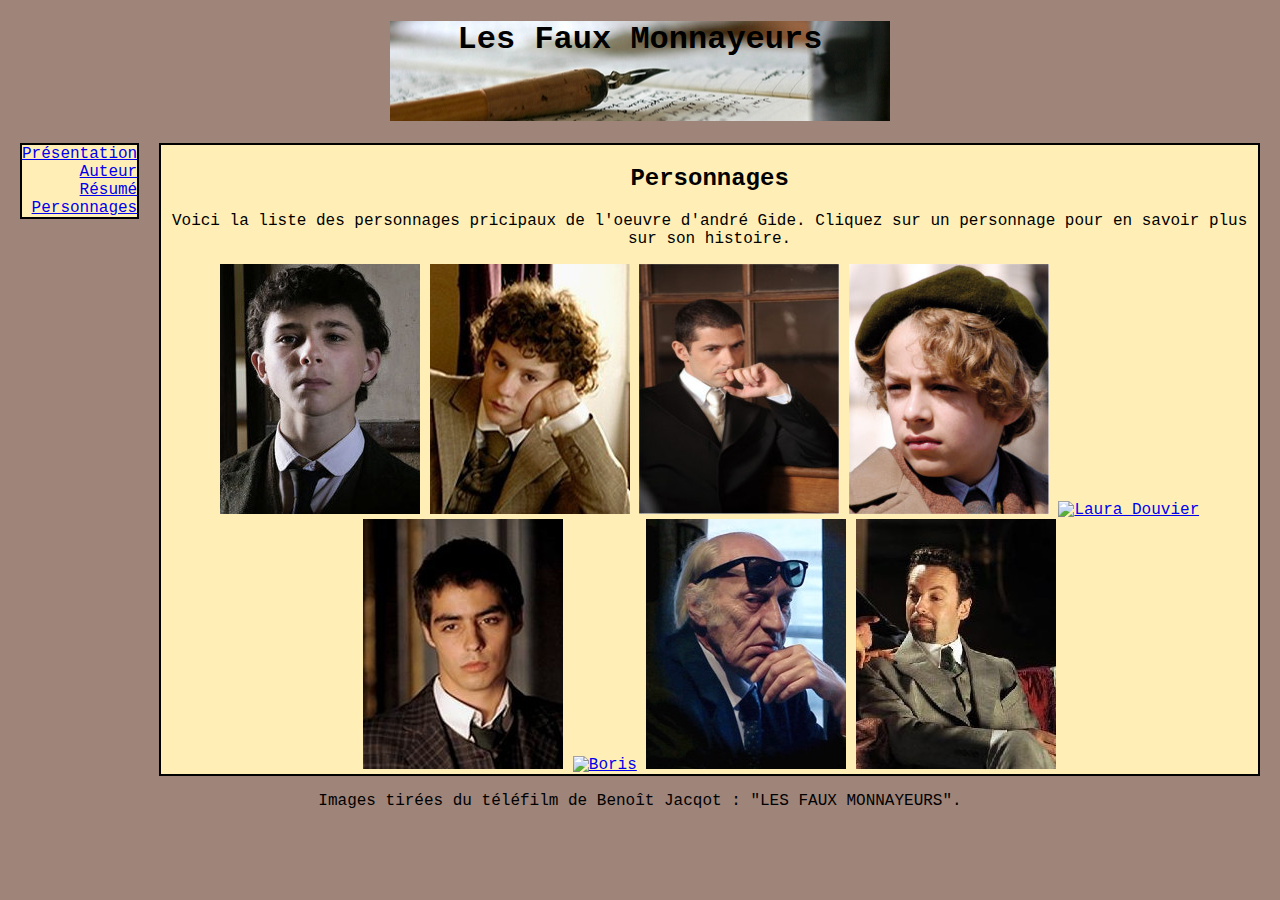
==== index.html @ de661552 "reorganisation, ajout fiches personnage, modification du style" ====
<!DOCTYPE html>
<html lang="fr">
    <head>
        <meta charset="utf-8" />
        <title>Les Faux Monnayeurs</title>
        <link rel="stylesheet" href="css/style.css">
    </head>
    <body>
        <header>
            <h1 id="header"><span>Les Faux Monnayeurs</span></a></h1>
        </header>
        <ul id="menu">
            <li><a href="#presentation">Présentation</a></li>
            <li><a href="#auteur">Auteur</a></li>
            <li><a href="#resume">Résumé</a></li>
            <li><a href="#personnages">Personnages</a></li>
        </ul>
        <div id="conteneur">
            <div id="personnages">
                <h2>Personnages</h2>
                <p>Voici la liste des personnages pricipaux de l'oeuvre d'andré Gide. Cliquez sur un personnage pour en savoir plus sur son histoire.</p>
                <div>
                    <a href="#"><img src="images/bernard.jpg" alt="Bernard Profitendieu" height="250" width="200"></a>
                    <a href="#"><img src="images/olivier.jpg" alt="Olivier Molinier" height="250" width="200"></a>
                    <a href="#"><img src="images/edouard.jpg" alt="Edouard" height="250" width="200"></a>
                    <a href="#"><img src="images/georges.jpg" alt="Georges Molinier" height="250" width="200"></a>
                    <a href="#"><img src="images/laura.jpg" alt="Laura Douvier" height="250" width="200"></a>
                    <a href="#"><img src="images/vincent.jpg" alt="Vincent Molinier" height="250" width="200"></a>
                    <a href="#"><img src="images/boris.jpg" alt="Boris" height="250" width="200"></a>
                    <a href="#"><img src="images/la_perouse.jpg" alt="La Pérouse" height="250" width="200"></a>
                    <a href="#"><img src="images/passavant.jpg" alt="Le comte Robert de Passavant" height="250" width="200"></a>
                </div>
            </div>
        </div>
        <footer>
            <p>Images tirées du téléfilm de Benoît Jacqot : "LES FAUX MONNAYEURS".</p>
        </footer>
    </body>
</html>
---- css/style.css ----
body
{
    margin: 10px 0 ;
    padding: 0 ;
    text-align: center ;
    min-width: 520px;
    font:1em Courier New, monospace;
    background: #9E8479 ;
}

#menu 
{
    margin:0 20px 0 20px;
    padding: 0;
    list-style: none;
    background:#FFEFB6;
    float:left;
	border:2px solid #000;
    text-align: right;
}

div#conteneur
{
    display: flex;
    background:#FFEFB6 ;
	margin:0 20px 0 0;
	text-align:center;
	border:2px solid #000;
}

h1#header
{
    height: 100px;
    background: url(../images/background.jpg) no-repeat center;
}
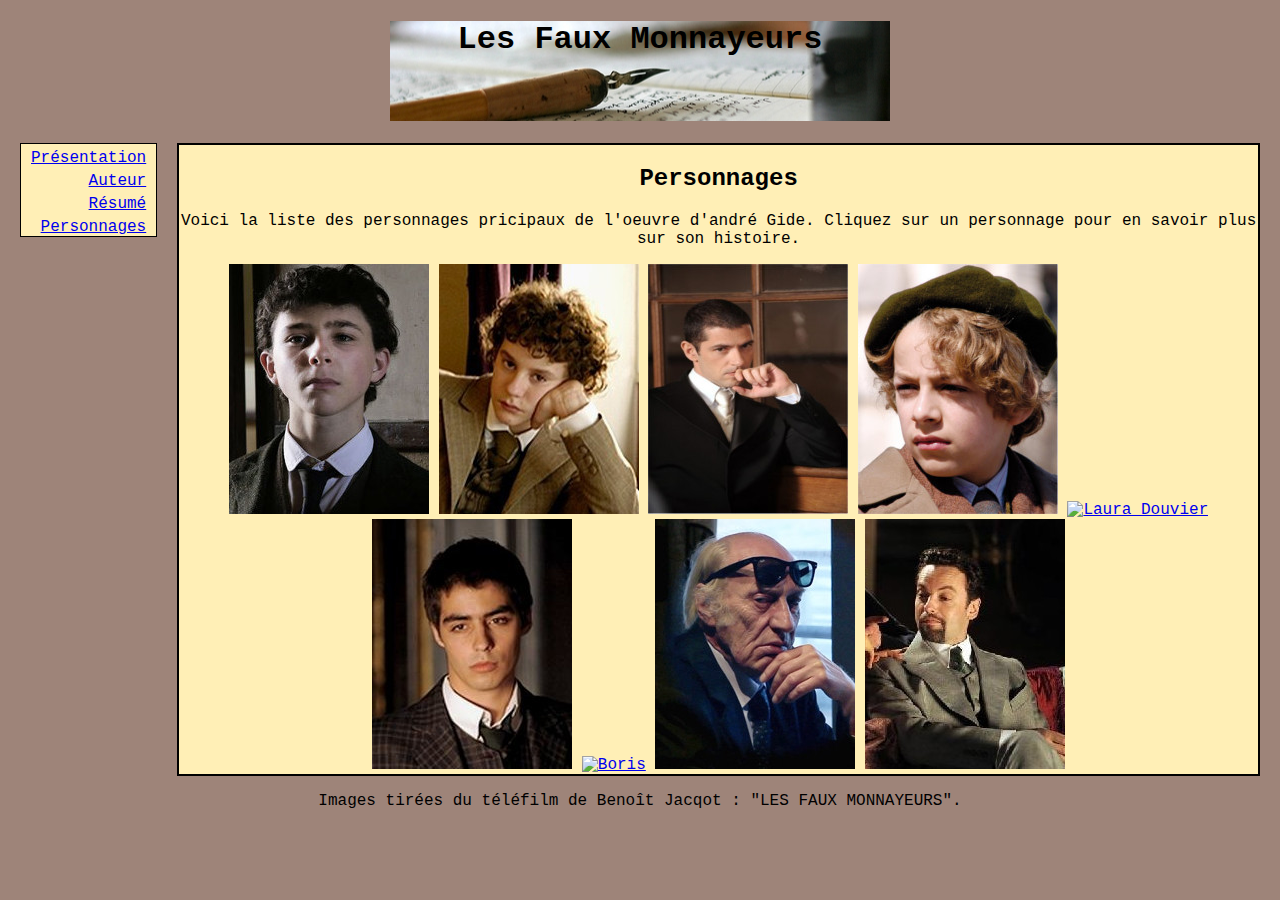
==== commit f11e7f00: "fiches personnages" ====
--- a/index.html
+++ b/index.html
@@ -20,15 +20,15 @@
                 <h2>Personnages</h2>
                 <p>Voici la liste des personnages pricipaux de l'oeuvre d'andré Gide. Cliquez sur un personnage pour en savoir plus sur son histoire.</p>
                 <div>
-                    <a href="#"><img src="images/bernard.jpg" alt="Bernard Profitendieu" height="250" width="200"></a>
-                    <a href="#"><img src="images/olivier.jpg" alt="Olivier Molinier" height="250" width="200"></a>
-                    <a href="#"><img src="images/edouard.jpg" alt="Edouard" height="250" width="200"></a>
-                    <a href="#"><img src="images/georges.jpg" alt="Georges Molinier" height="250" width="200"></a>
-                    <a href="#"><img src="images/laura.jpg" alt="Laura Douvier" height="250" width="200"></a>
-                    <a href="#"><img src="images/vincent.jpg" alt="Vincent Molinier" height="250" width="200"></a>
-                    <a href="#"><img src="images/boris.jpg" alt="Boris" height="250" width="200"></a>
-                    <a href="#"><img src="images/la_perouse.jpg" alt="La Pérouse" height="250" width="200"></a>
-                    <a href="#"><img src="images/passavant.jpg" alt="Le comte Robert de Passavant" height="250" width="200"></a>
+                    <a href="fiches/bernard.html" onclick="window.open(this.href, 'Bernard Profitendieu', 'height=600, width=520'); return false;"><img src="images/bernard.jpg" alt="Bernard Profitendieu" height="250" width="200"></a>
+                    <a href="fiches/olivier.html" onclick="window.open(this.href, 'Olivier Molinier', 'height=600, width=520'); return false;"><img src="images/olivier.jpg" alt="Olivier Molinier" height="250" width="200"></a>
+                    <a href="fiches/edouard.html" onclick="window.open(this.href, 'Edouard', 'height=600, width=520'); return false;"><img src="images/edouard.jpg" alt="Edouard" height="250" width="200"></a>
+                    <a href="fiches/georges.html" onclick="window.open(this.href, 'Georges Molinier', 'height=600, width=520'); return false;"><img src="images/georges.jpg" alt="Georges Molinier" height="250" width="200"></a>
+                    <a href="fiches/laura.html" onclick="window.open(this.href, 'Laura Douvier', 'height=600, width=520'); return false;"><img src="images/laura.jpg" alt="Laura Douvier" height="250" width="200"></a>
+                    <a href="fiches/vincent.html" onclick="window.open(this.href, 'Vincent Molinier', 'height=600, width=520'); return false;"><img src="images/vincent.jpg" alt="Vincent Molinier" height="250" width="200"></a>
+                    <a href="fiches/boris.html" onclick="window.open(this.href, 'Boris', 'height=600, width=520'); return false;"><img src="images/boris.jpg" alt="Boris" height="250" width="200"></a>
+                    <a href="fiches/la_perouse.html" onclick="window.open(this.href, 'La Pérouse', 'height=600, width=520'); return false;"><img src="images/la_perouse.jpg" alt="La Pérouse" height="250" width="200"></a>
+                    <a href="fiches/passavant.html" onclick="window.open(this.href, 'Le comte Robert de Passavant', 'height=600, width=520'); return false;"><img src="images/passavant.jpg" alt="Le comte Robert de Passavant" height="250" width="200"></a>
                 </div>
             </div>
         </div>
--- a/css/style.css
+++ b/css/style.css
@@ -15,8 +15,13 @@
     list-style: none;
     background:#FFEFB6;
     float:left;
-	border:2px solid #000;
+	border:1px solid #000;
     text-align: right;
+}
+
+li
+{
+    margin:5px 10px 0 10px;
 }
 
 div#conteneur
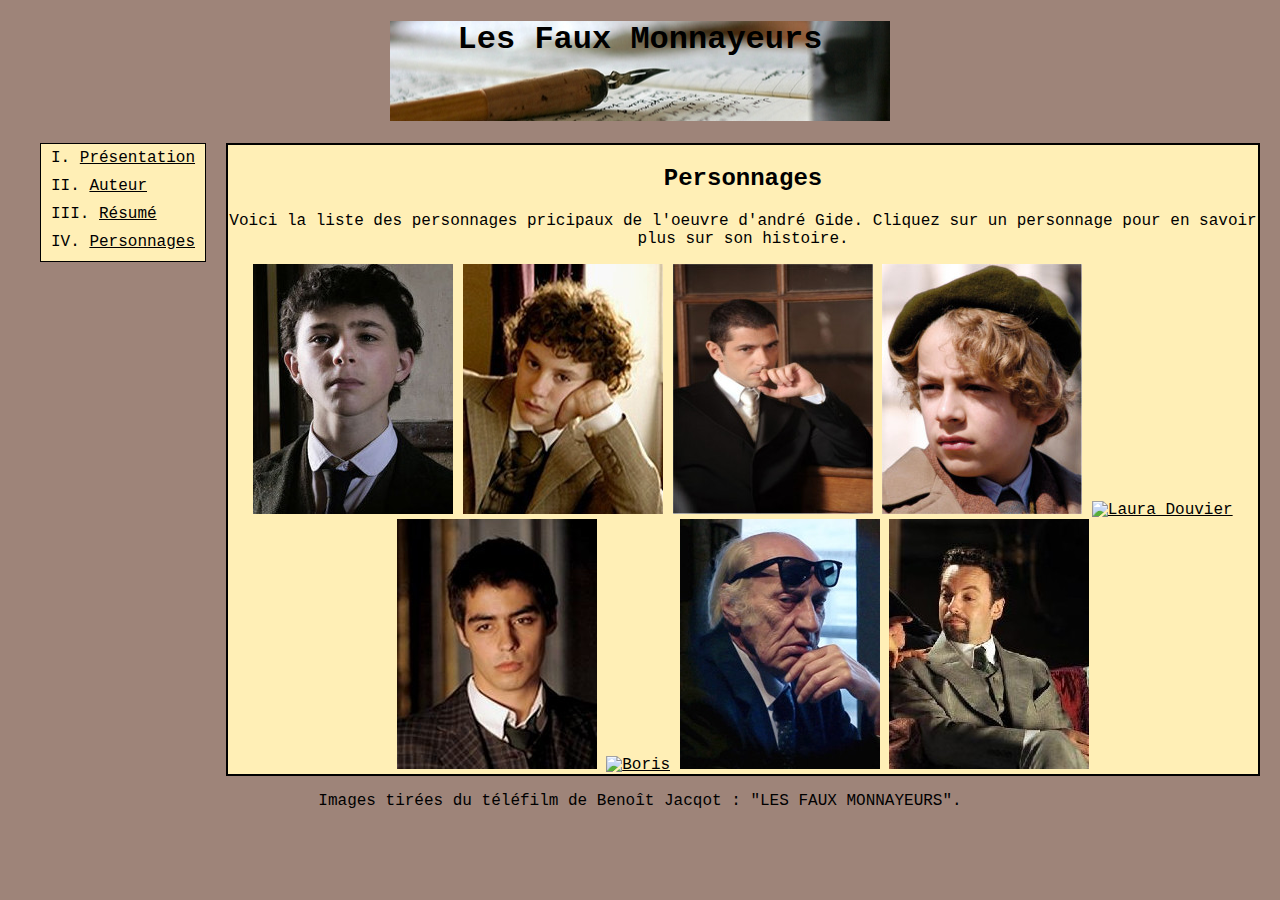
==== commit d225d4c5: "Add files via upload" ====
--- a/index.html
+++ b/index.html
@@ -1,4 +1,4 @@
-<!DOCTYPE html>
+﻿<!DOCTYPE html>
 <html lang="fr">
     <head>
         <meta charset="utf-8" />
@@ -20,15 +20,15 @@
                 <h2>Personnages</h2>
                 <p>Voici la liste des personnages pricipaux de l'oeuvre d'andré Gide. Cliquez sur un personnage pour en savoir plus sur son histoire.</p>
                 <div>
-                    <a href="fiches/bernard.html" onclick="window.open(this.href, 'Bernard Profitendieu', 'height=600, width=520'); return false;"><img src="images/bernard.jpg" alt="Bernard Profitendieu" height="250" width="200"></a>
-                    <a href="fiches/olivier.html" onclick="window.open(this.href, 'Olivier Molinier', 'height=600, width=520'); return false;"><img src="images/olivier.jpg" alt="Olivier Molinier" height="250" width="200"></a>
-                    <a href="fiches/edouard.html" onclick="window.open(this.href, 'Edouard', 'height=600, width=520'); return false;"><img src="images/edouard.jpg" alt="Edouard" height="250" width="200"></a>
-                    <a href="fiches/georges.html" onclick="window.open(this.href, 'Georges Molinier', 'height=600, width=520'); return false;"><img src="images/georges.jpg" alt="Georges Molinier" height="250" width="200"></a>
-                    <a href="fiches/laura.html" onclick="window.open(this.href, 'Laura Douvier', 'height=600, width=520'); return false;"><img src="images/laura.jpg" alt="Laura Douvier" height="250" width="200"></a>
-                    <a href="fiches/vincent.html" onclick="window.open(this.href, 'Vincent Molinier', 'height=600, width=520'); return false;"><img src="images/vincent.jpg" alt="Vincent Molinier" height="250" width="200"></a>
-                    <a href="fiches/boris.html" onclick="window.open(this.href, 'Boris', 'height=600, width=520'); return false;"><img src="images/boris.jpg" alt="Boris" height="250" width="200"></a>
-                    <a href="fiches/la_perouse.html" onclick="window.open(this.href, 'La Pérouse', 'height=600, width=520'); return false;"><img src="images/la_perouse.jpg" alt="La Pérouse" height="250" width="200"></a>
-                    <a href="fiches/passavant.html" onclick="window.open(this.href, 'Le comte Robert de Passavant', 'height=600, width=520'); return false;"><img src="images/passavant.jpg" alt="Le comte Robert de Passavant" height="250" width="200"></a>
+                    <a href="fiches/bernard.html" onclick="window.open(this.href, 'Bernard Profitendieu', 'height=600, width=550'); return false;"><img src="images/bernard.jpg" alt="Bernard Profitendieu" height="250" width="200"></a>
+                    <a href="fiches/olivier.html" onclick="window.open(this.href, 'Olivier Molinier', 'height=600, width=550'); return false;"><img src="images/olivier.jpg" alt="Olivier Molinier" height="250" width="200"></a>
+                    <a href="fiches/edouard.html" onclick="window.open(this.href, 'Edouard', 'height=600, width=550'); return false;"><img src="images/edouard.jpg" alt="Edouard" height="250" width="200"></a>
+                    <a href="fiches/georges.html" onclick="window.open(this.href, 'Georges Molinier', 'height=600, width=550'); return false;"><img src="images/georges.jpg" alt="Georges Molinier" height="250" width="200"></a>
+                    <a href="fiches/laura.html" onclick="window.open(this.href, 'Laura Douvier', 'height=600, width=550'); return false;"><img src="images/laura.jpg" alt="Laura Douvier" height="250" width="200"></a>
+                    <a href="fiches/vincent.html" onclick="window.open(this.href, 'Vincent Molinier', 'height=600, width=550'); return false;"><img src="images/vincent.jpg" alt="Vincent Molinier" height="250" width="200"></a>
+                    <a href="fiches/boris.html" onclick="window.open(this.href, 'Boris', 'height=600, width=550'); return false;"><img src="images/boris.jpg" alt="Boris" height="250" width="200"></a>
+                    <a href="fiches/la_perouse.html" onclick="window.open(this.href, 'La Pérouse', 'height=600, width=550'); return false;"><img src="images/la_perouse.jpg" alt="La Pérouse" height="250" width="200"></a>
+                    <a href="fiches/passavant.html" onclick="window.open(this.href, 'Le comte Robert de Passavant', 'height=600, width=550'); return false;"><img src="images/passavant.jpg" alt="Le comte Robert de Passavant" height="250" width="200"></a>
                 </div>
             </div>
         </div>
--- a/css/style.css
+++ b/css/style.css
@@ -1,40 +1,48 @@
-body
-{
-    margin: 10px 0 ;
-    padding: 0 ;
-    text-align: center ;
-    min-width: 520px;
-    font:1em Courier New, monospace;
-    background: #9E8479 ;
-}
-
-#menu 
-{
-    margin:0 20px 0 20px;
-    padding: 0;
-    list-style: none;
-    background:#FFEFB6;
-    float:left;
-	border:1px solid #000;
-    text-align: right;
-}
-
-li
-{
-    margin:5px 10px 0 10px;
-}
-
-div#conteneur
-{
-    display: flex;
-    background:#FFEFB6 ;
-	margin:0 20px 0 0;
-	text-align:center;
-	border:2px solid #000;
-}
-
-h1#header
-{
-    height: 100px;
-    background: url(../images/background.jpg) no-repeat center;
+body
+{
+    margin: 10px 0 ;
+    padding: 0 ;
+    text-align: center ;
+    min-width: 520px;
+    font:1em Courier New, monospace;
+    background: #9E8479 ;
+}
+
+#menu 
+{
+    margin:0 20px 0 40px;
+    padding: 0;
+    list-style: upper-roman;
+    background:#FFEFB6;
+    float:left;
+	border:1px solid #000;
+    text-align: left;
+	list-style-position: inside;
+	min-width: 160px;
+}
+
+li
+{
+    margin:5px 10px 10px 10px;
+}
+
+a:link
+{
+	color: black;
+	
+}
+
+div#conteneur
+{
+    display: flex;
+    background:#FFEFB6 ;
+	margin:0 20px 0 0;
+	text-align:center;
+	border:2px solid #000;
+}
+
+h1#header
+{
+    height: 100px;
+    background: url(../images/background.jpg) no-repeat center;
 }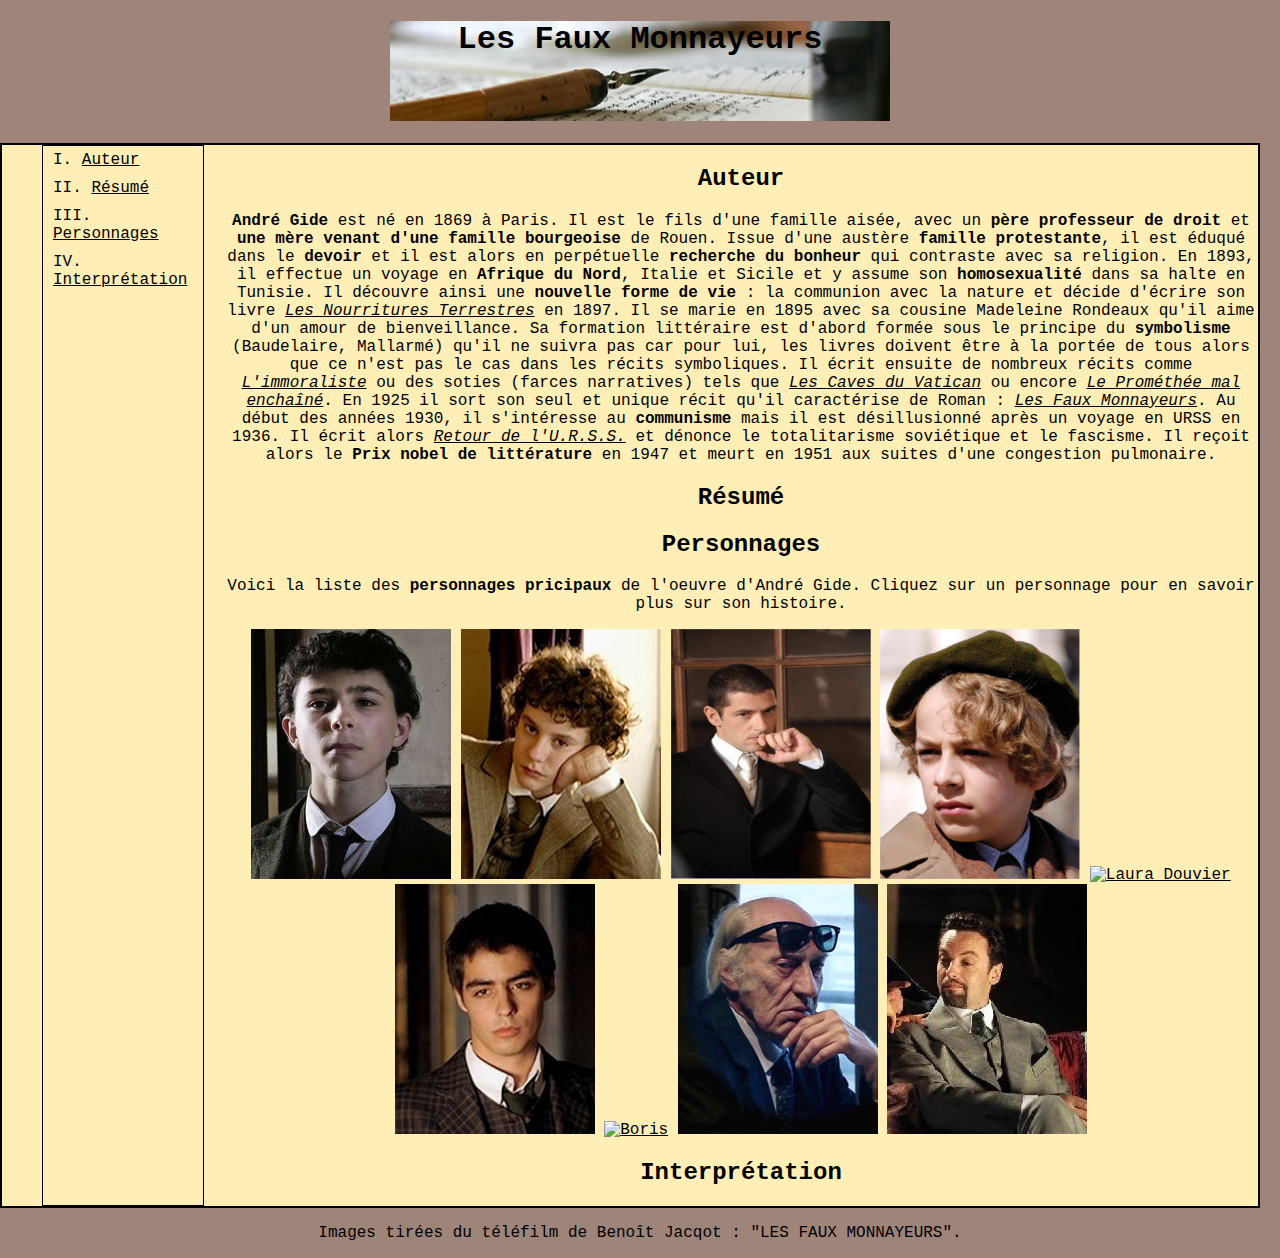
==== commit 636f9811: "Add files via upload" ====
--- a/index.html
+++ b/index.html
@@ -9,28 +9,45 @@
         <header>
             <h1 id="header"><span>Les Faux Monnayeurs</span></a></h1>
         </header>
-        <ul id="menu">
-            <li><a href="#presentation">Présentation</a></li>
-            <li><a href="#auteur">Auteur</a></li>
-            <li><a href="#resume">Résumé</a></li>
-            <li><a href="#personnages">Personnages</a></li>
-        </ul>
         <div id="conteneur">
-            <div id="personnages">
-                <h2>Personnages</h2>
-                <p>Voici la liste des personnages pricipaux de l'oeuvre d'andré Gide. Cliquez sur un personnage pour en savoir plus sur son histoire.</p>
-                <div>
-                    <a href="fiches/bernard.html" onclick="window.open(this.href, 'Bernard Profitendieu', 'height=600, width=550'); return false;"><img src="images/bernard.jpg" alt="Bernard Profitendieu" height="250" width="200"></a>
-                    <a href="fiches/olivier.html" onclick="window.open(this.href, 'Olivier Molinier', 'height=600, width=550'); return false;"><img src="images/olivier.jpg" alt="Olivier Molinier" height="250" width="200"></a>
-                    <a href="fiches/edouard.html" onclick="window.open(this.href, 'Edouard', 'height=600, width=550'); return false;"><img src="images/edouard.jpg" alt="Edouard" height="250" width="200"></a>
-                    <a href="fiches/georges.html" onclick="window.open(this.href, 'Georges Molinier', 'height=600, width=550'); return false;"><img src="images/georges.jpg" alt="Georges Molinier" height="250" width="200"></a>
-                    <a href="fiches/laura.html" onclick="window.open(this.href, 'Laura Douvier', 'height=600, width=550'); return false;"><img src="images/laura.jpg" alt="Laura Douvier" height="250" width="200"></a>
-                    <a href="fiches/vincent.html" onclick="window.open(this.href, 'Vincent Molinier', 'height=600, width=550'); return false;"><img src="images/vincent.jpg" alt="Vincent Molinier" height="250" width="200"></a>
-                    <a href="fiches/boris.html" onclick="window.open(this.href, 'Boris', 'height=600, width=550'); return false;"><img src="images/boris.jpg" alt="Boris" height="250" width="200"></a>
-                    <a href="fiches/la_perouse.html" onclick="window.open(this.href, 'La Pérouse', 'height=600, width=550'); return false;"><img src="images/la_perouse.jpg" alt="La Pérouse" height="250" width="200"></a>
-                    <a href="fiches/passavant.html" onclick="window.open(this.href, 'Le comte Robert de Passavant', 'height=600, width=550'); return false;"><img src="images/passavant.jpg" alt="Le comte Robert de Passavant" height="250" width="200"></a>
-                </div>
-            </div>
+			<ul id="menu">
+				<li><a href="#auteur">Auteur</a></li>
+				<li><a href="#resume">Résumé</a></li>
+				<li><a href="#personnages">Personnages</a></li>
+				<li><a href="#interpretation">Interprétation</a></li>
+			</ul>
+			<div id="textes">
+			<div id="presentation">
+			
+			</div>
+				<div id="auteur">
+					<h2>Auteur</h2>
+					<p><b>André Gide</b> est né en 1869 à Paris. Il est le fils d'une famille aisée, avec un <b>père professeur de droit</b> et <b>une mère venant d'une famille bourgeoise</b> de Rouen. Issue d'une austère <b>famille protestante</b>, il est éduqué dans le <b>devoir</b> et il est alors en perpétuelle <b>recherche du bonheur</b> qui contraste avec sa religion. En 1893, il effectue un voyage en <b>Afrique du Nord</b>, Italie et Sicile et y assume son <b>homosexualité</b> dans sa halte en Tunisie. Il découvre ainsi une <b>nouvelle forme de vie</b> : la communion avec la nature et décide d'écrire son livre <i><u>Les Nourritures Terrestres</u></i> en 1897. Il se marie en 1895 avec sa cousine Madeleine Rondeaux qu'il aime d'un amour de bienveillance. Sa formation littéraire est d'abord formée sous le principe du <b>symbolisme</b> (Baudelaire, Mallarmé) qu'il ne suivra pas car pour lui, les livres doivent être à la portée de tous alors que ce n'est pas le cas dans les récits symboliques. Il écrit ensuite de nombreux récits comme <i><u>L'immoraliste</u></i> ou des soties (farces narratives) tels que <i><u>Les Caves du Vatican</i></u> ou encore <i><u>Le Prométhée mal enchaîné</i></u>. En 1925 il sort son seul et unique récit qu'il caractérise de Roman : <i><u>Les Faux Monnayeurs</i></u>. Au début des années 1930, il s'intéresse au <b>communisme</b> mais il est désillusionné après un voyage en URSS en 1936. Il écrit alors <i><u>Retour de l'U.R.S.S.</i></u> et dénonce le totalitarisme soviétique et le fascisme. Il reçoit alors le <b>Prix nobel de littérature</b> en 1947 et meurt en 1951 aux suites d'une congestion pulmonaire.</p>
+				</div>
+				<div id="resume">
+					<h2>Résumé</h2>
+					<p></p>
+				</div>
+				<div id="personnages">
+					<h2>Personnages</h2>
+					<p>Voici la liste des <b>personnages pricipaux</b> de l'oeuvre d'André Gide. Cliquez sur un personnage pour en savoir plus sur son histoire.</p>
+					<div>
+						<a href="fiches/bernard.html" onclick="window.open(this.href, 'Bernard Profitendieu', 'height=600, width=600'); return false;"><img src="images/bernard.jpg" alt="Bernard Profitendieu" height="250" width="200"></a>
+						<a href="fiches/olivier.html" onclick="window.open(this.href, 'Olivier Molinier', 'height=600, width=600'); return false;"><img src="images/olivier.jpg" alt="Olivier Molinier" height="250" width="200"></a>
+						<a href="fiches/edouard.html" onclick="window.open(this.href, 'Edouard', 'height=600, width=600'); return false;"><img src="images/edouard.jpg" alt="Edouard" height="250" width="200"></a>
+						<a href="fiches/georges.html" onclick="window.open(this.href, 'Georges Molinier', 'height=600, width=600'); return false;"><img src="images/georges.jpg" alt="Georges Molinier" height="250" width="200"></a>
+						<a href="fiches/laura.html" onclick="window.open(this.href, 'Laura Douvier', 'height=600, width=600'); return false;"><img src="images/laura.jpg" alt="Laura Douvier" height="250" width="200"></a>
+						<a href="fiches/vincent.html" onclick="window.open(this.href, 'Vincent Molinier', 'height=600, width=600'); return false;"><img src="images/vincent.jpg" alt="Vincent Molinier" height="250" width="200"></a>
+						<a href="fiches/boris.html" onclick="window.open(this.href, 'Boris', 'height=600, width=600'); return false;"><img src="images/boris.jpg" alt="Boris" height="250" width="200"></a>
+						<a href="fiches/la_perouse.html" onclick="window.open(this.href, 'La Pérouse', 'height=600, width=600'); return false;"><img src="images/la_perouse.jpg" alt="La Pérouse" height="250" width="200"></a>
+						<a href="fiches/passavant.html" onclick="window.open(this.href, 'Le comte Robert de Passavant', 'height=600, width=600'); return false;"><img src="images/passavant.jpg" alt="Le comte Robert de Passavant" height="250" width="200"></a>
+					</div>
+				</div>
+				<div id="interpretation">
+					<h2>Interprétation</h2>
+					<p></p>
+				</div>
+			</div>
         </div>
         <footer>
             <p>Images tirées du téléfilm de Benoît Jacqot : "LES FAUX MONNAYEURS".</p>
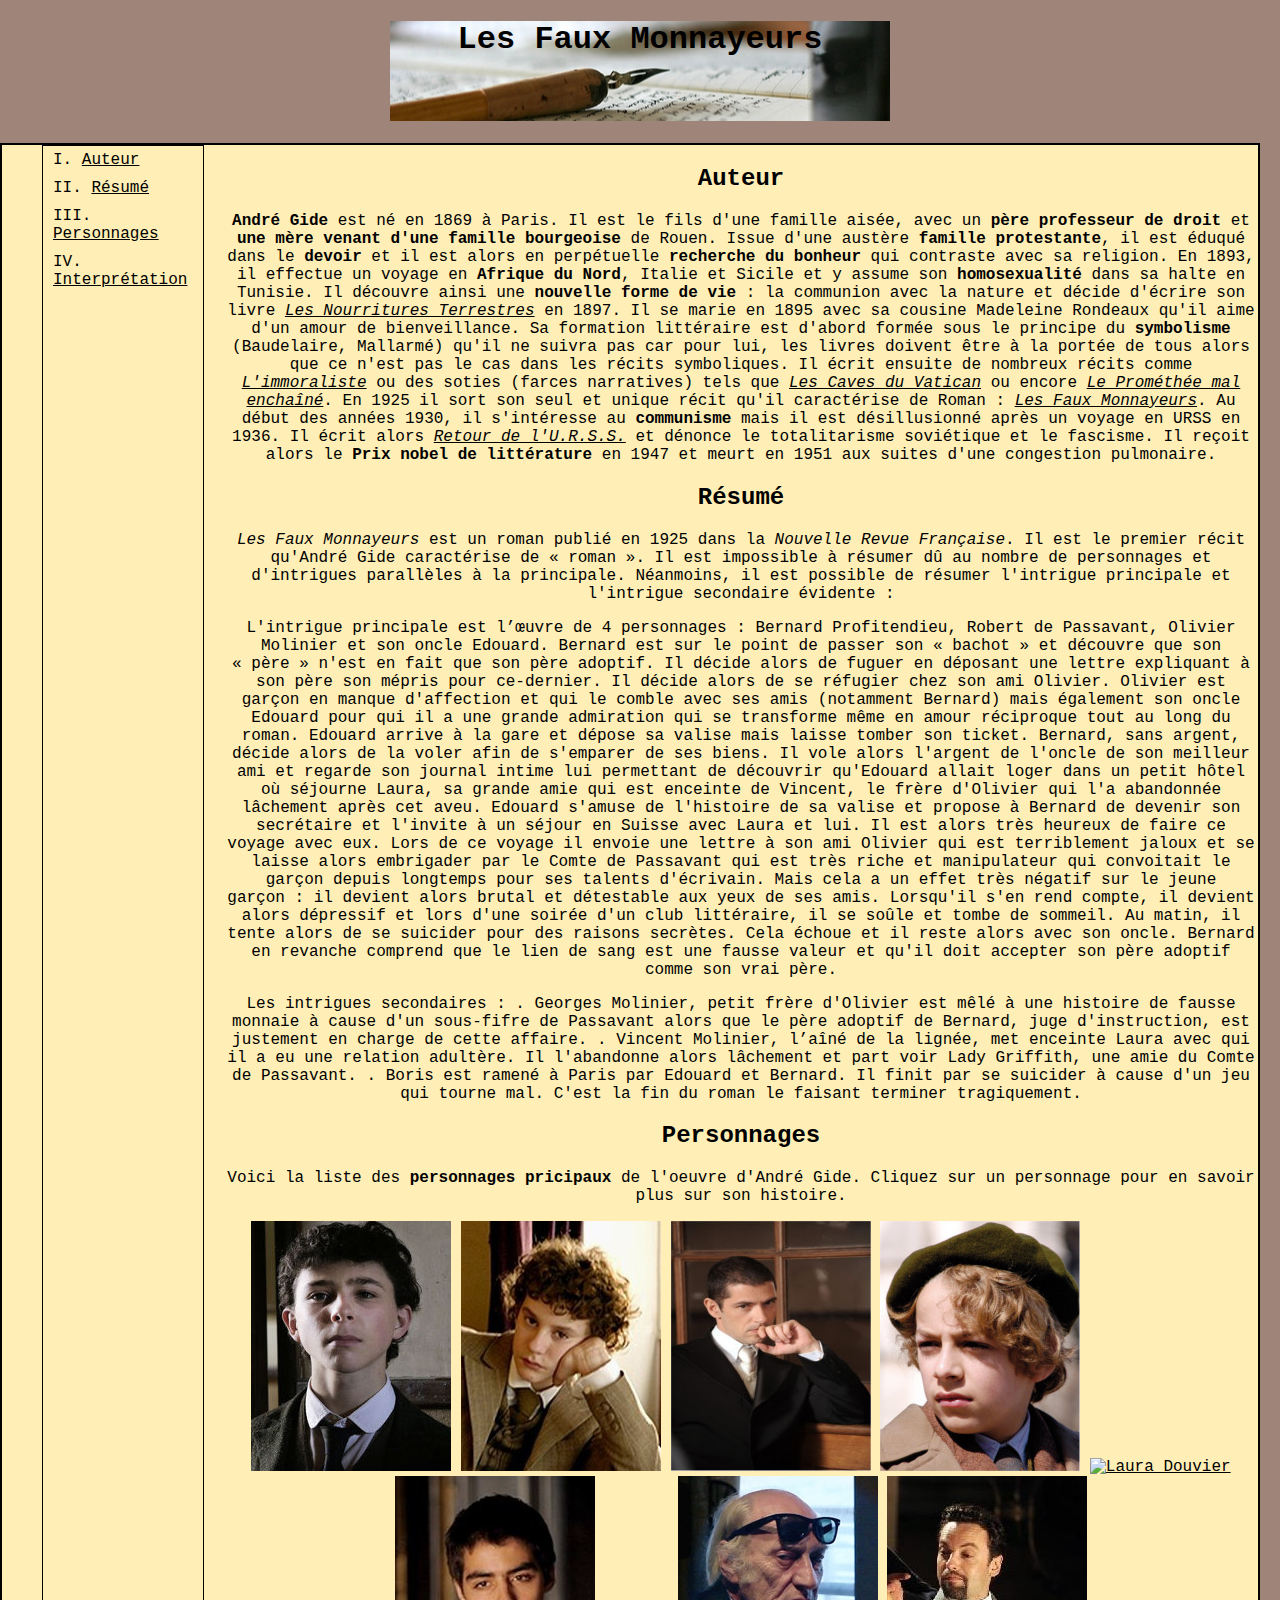
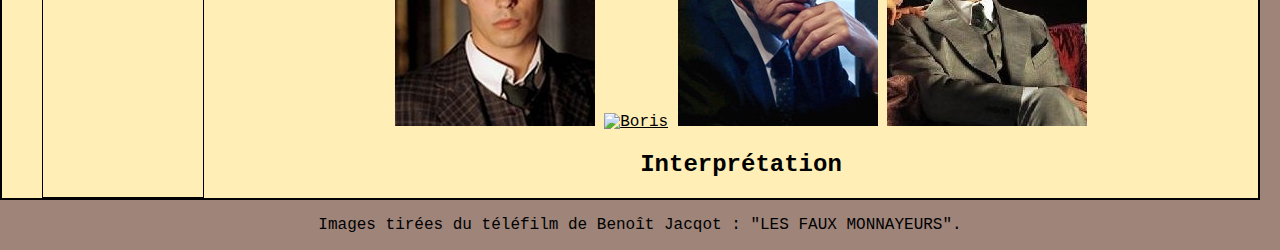
==== commit b2667910: "Update index.html" ====
--- a/index.html
+++ b/index.html
@@ -26,7 +26,19 @@
 				</div>
 				<div id="resume">
 					<h2>Résumé</h2>
-					<p></p>
+					<p>
+					<i>Les Faux Monnayeurs</i> est un roman publié en 1925 dans la <i>Nouvelle Revue Française</i>. Il est le premier récit qu'André Gide caractérise de « roman ». Il est impossible à résumer dû au nombre de personnages et d'intrigues parallèles à la principale. Néanmoins, il est possible de résumer l'intrigue principale et l'intrigue secondaire évidente : 
+					</p>
+					<p>
+					L'intrigue principale est l’œuvre de 4 personnages : Bernard Profitendieu, Robert de Passavant, Olivier Molinier et son oncle Edouard. Bernard est sur le point de passer son « bachot » et découvre que son « père » n'est en fait que son père adoptif. Il décide alors de fuguer en déposant une lettre expliquant à son père son mépris pour ce-dernier. Il décide alors de se réfugier chez son ami Olivier. Olivier est garçon en manque d'affection et qui le comble avec ses amis (notamment Bernard) mais également son oncle Edouard pour qui il a une grande admiration qui se transforme même en amour réciproque tout au long du roman. Edouard arrive à la gare et dépose sa valise mais laisse tomber son ticket. Bernard, sans argent, décide alors de la voler afin de s'emparer de ses biens. Il vole alors l'argent de l'oncle de son meilleur ami et regarde son journal intime lui permettant de découvrir qu'Edouard allait loger dans un petit hôtel où séjourne Laura, sa grande amie qui est enceinte de Vincent, le frère d'Olivier qui l'a abandonnée lâchement après cet aveu. Edouard s'amuse de l'histoire de sa valise et propose à Bernard de devenir son secrétaire et l'invite à un séjour en Suisse avec Laura et lui. Il est alors très heureux de faire ce voyage avec eux. Lors de ce voyage il envoie une lettre à son ami Olivier qui est terriblement jaloux et se laisse alors embrigader par le Comte de Passavant qui est très riche et manipulateur qui convoitait le garçon depuis longtemps pour ses talents d'écrivain. Mais cela a un effet très négatif sur le jeune garçon : il devient alors brutal et détestable aux yeux de ses amis. Lorsqu'il s'en rend compte, il devient alors dépressif et lors d'une soirée d'un club littéraire, il se soûle et tombe de sommeil. Au matin, il tente alors de se suicider pour des raisons secrètes. Cela échoue et il reste alors avec son oncle. Bernard en revanche comprend que le lien de sang est une fausse valeur et qu'il doit accepter son père adoptif comme son vrai père.
+					</p>
+					<p>
+					Les intrigues secondaires : 
+
+. Georges Molinier, petit frère d'Olivier est mêlé à une histoire de fausse monnaie à cause d'un sous-fifre de Passavant alors que le père adoptif de Bernard, juge d'instruction, est justement en charge de cette affaire.
+. Vincent Molinier, l’aîné de la lignée, met enceinte Laura avec qui il a eu une relation adultère. Il l'abandonne alors lâchement et part voir Lady Griffith, une amie du Comte de Passavant.
+. Boris est ramené à Paris par Edouard et Bernard. Il finit par se suicider à cause d'un jeu qui tourne mal. C'est la fin du roman le faisant terminer tragiquement.
+					</p>
 				</div>
 				<div id="personnages">
 					<h2>Personnages</h2>
@@ -53,4 +65,4 @@
             <p>Images tirées du téléfilm de Benoît Jacqot : "LES FAUX MONNAYEURS".</p>
         </footer>
     </body>
-</html>+</html>
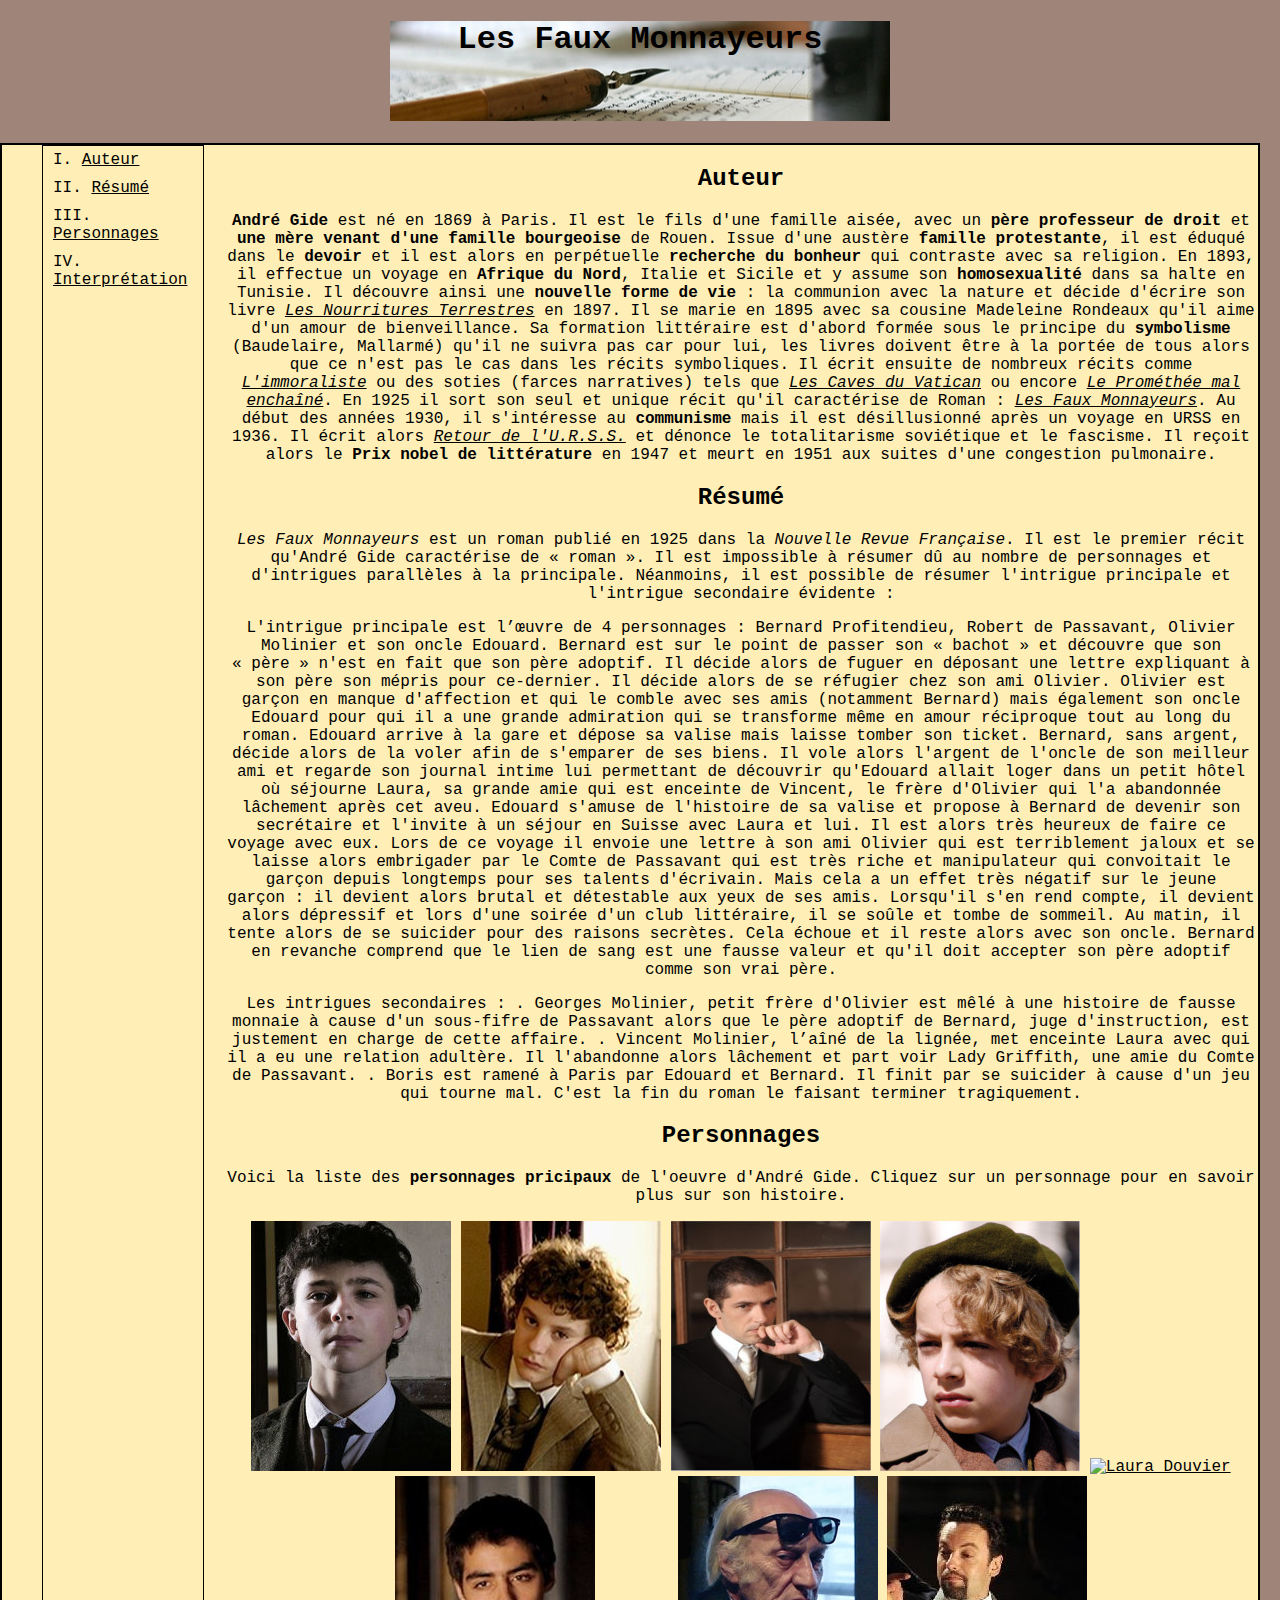
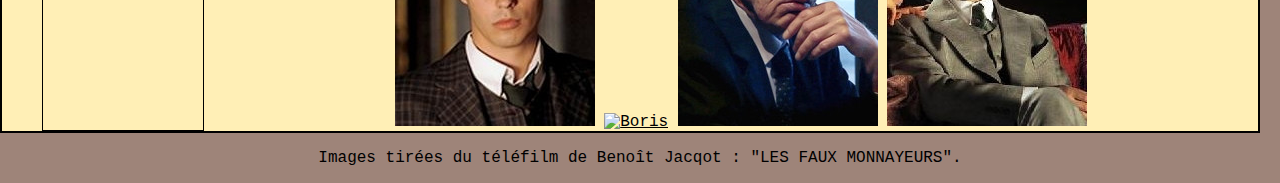
==== commit 3e3304ce: "Update index.html" ====
--- a/index.html
+++ b/index.html
@@ -55,10 +55,7 @@
 						<a href="fiches/passavant.html" onclick="window.open(this.href, 'Le comte Robert de Passavant', 'height=600, width=600'); return false;"><img src="images/passavant.jpg" alt="Le comte Robert de Passavant" height="250" width="200"></a>
 					</div>
 				</div>
-				<div id="interpretation">
-					<h2>Interprétation</h2>
-					<p></p>
-				</div>
+				
 			</div>
         </div>
         <footer>
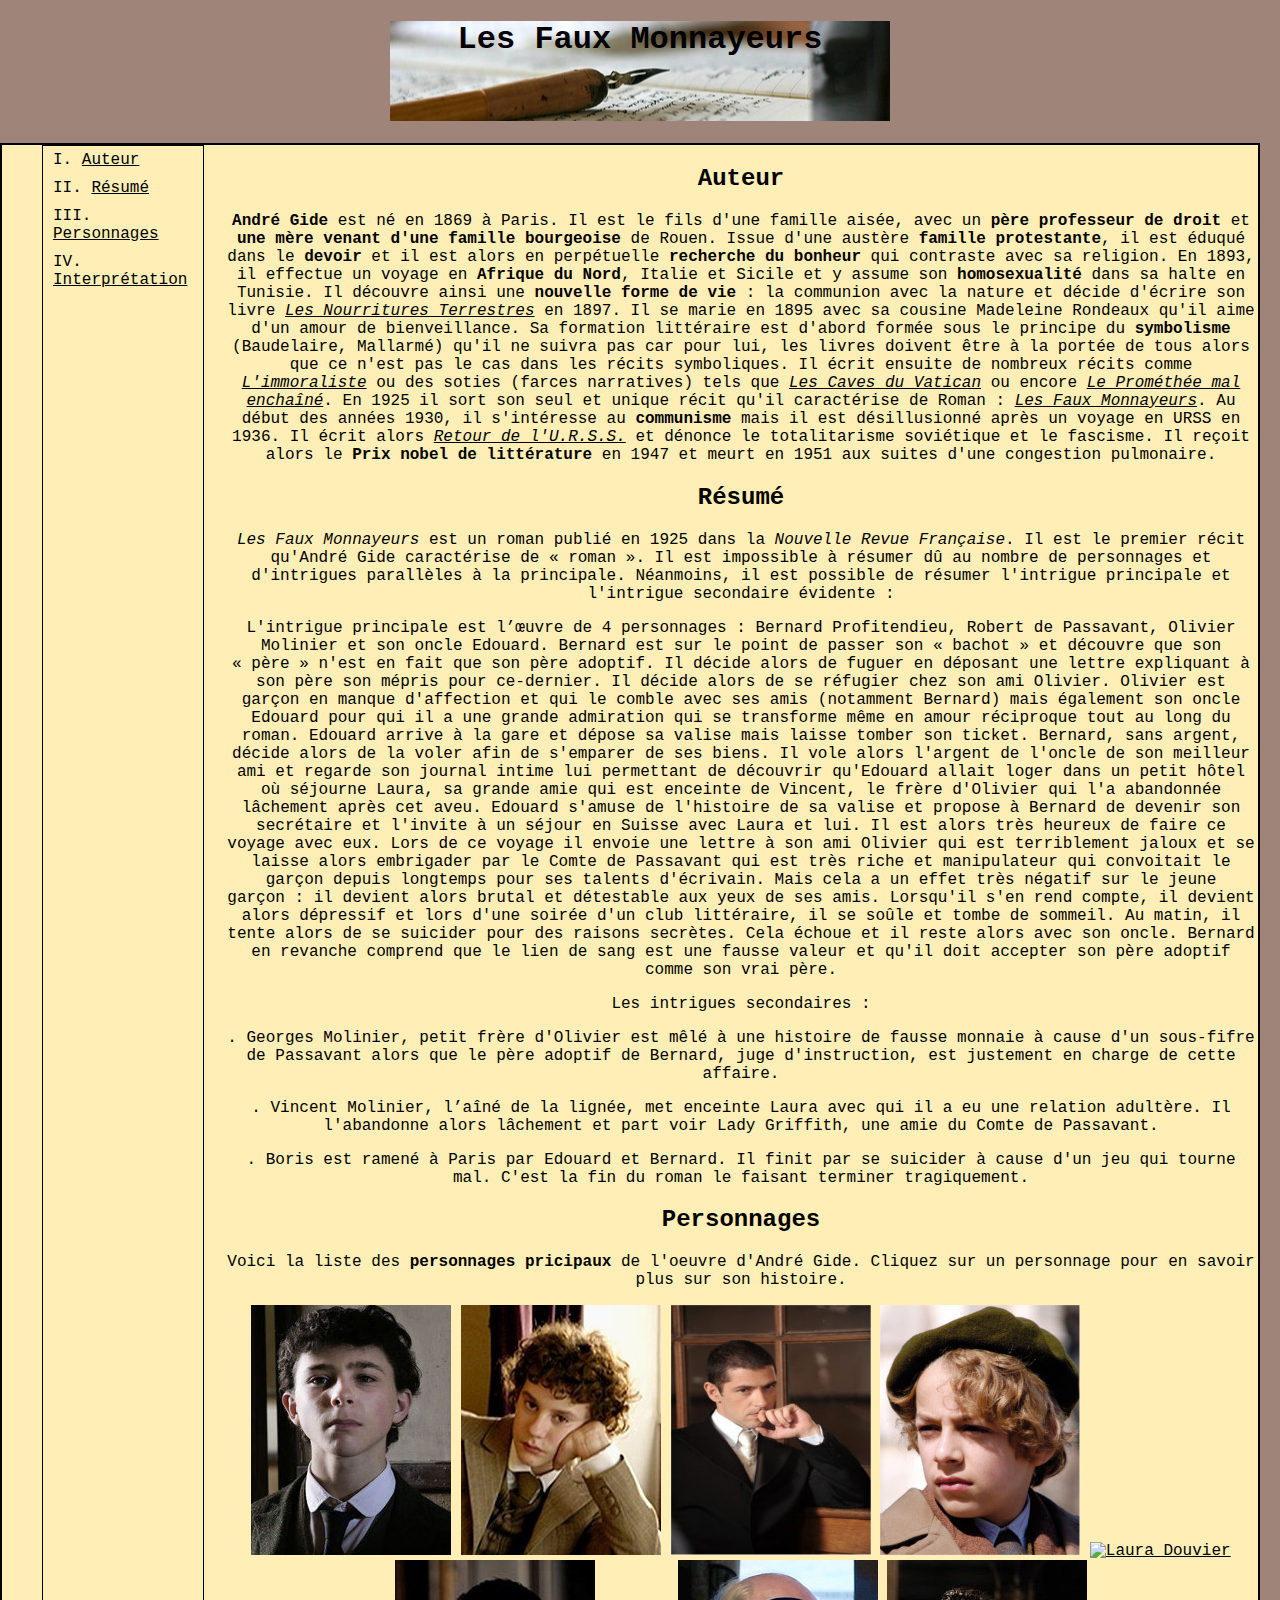
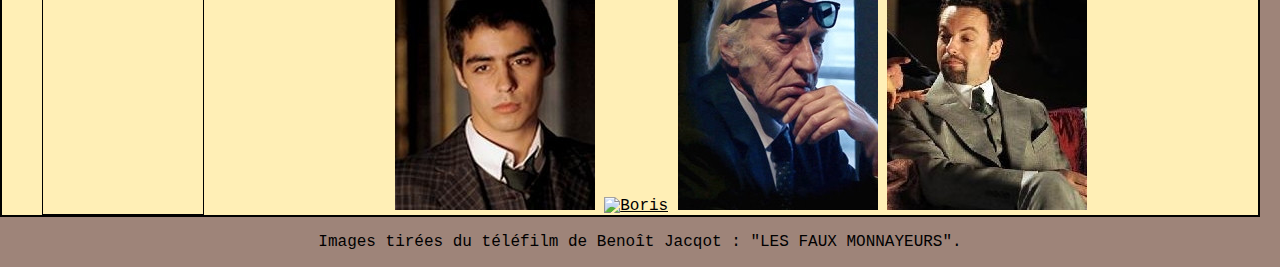
==== commit edb7c153: "Update index.html" ====
--- a/index.html
+++ b/index.html
@@ -34,10 +34,15 @@
 					</p>
 					<p>
 					Les intrigues secondaires : 
-
-. Georges Molinier, petit frère d'Olivier est mêlé à une histoire de fausse monnaie à cause d'un sous-fifre de Passavant alors que le père adoptif de Bernard, juge d'instruction, est justement en charge de cette affaire.
-. Vincent Molinier, l’aîné de la lignée, met enceinte Laura avec qui il a eu une relation adultère. Il l'abandonne alors lâchement et part voir Lady Griffith, une amie du Comte de Passavant.
-. Boris est ramené à Paris par Edouard et Bernard. Il finit par se suicider à cause d'un jeu qui tourne mal. C'est la fin du roman le faisant terminer tragiquement.
+					</p>
+					<p>
+					. Georges Molinier, petit frère d'Olivier est mêlé à une histoire de fausse monnaie à cause d'un sous-fifre de Passavant alors que le père adoptif de Bernard, juge d'instruction, est justement en charge de cette affaire.
+					</p>
+					<p>
+					. Vincent Molinier, l’aîné de la lignée, met enceinte Laura avec qui il a eu une relation adultère. Il l'abandonne alors lâchement et part voir Lady Griffith, une amie du Comte de Passavant.
+					</p>
+					<p>
+					. Boris est ramené à Paris par Edouard et Bernard. Il finit par se suicider à cause d'un jeu qui tourne mal. C'est la fin du roman le faisant terminer tragiquement.
 					</p>
 				</div>
 				<div id="personnages">
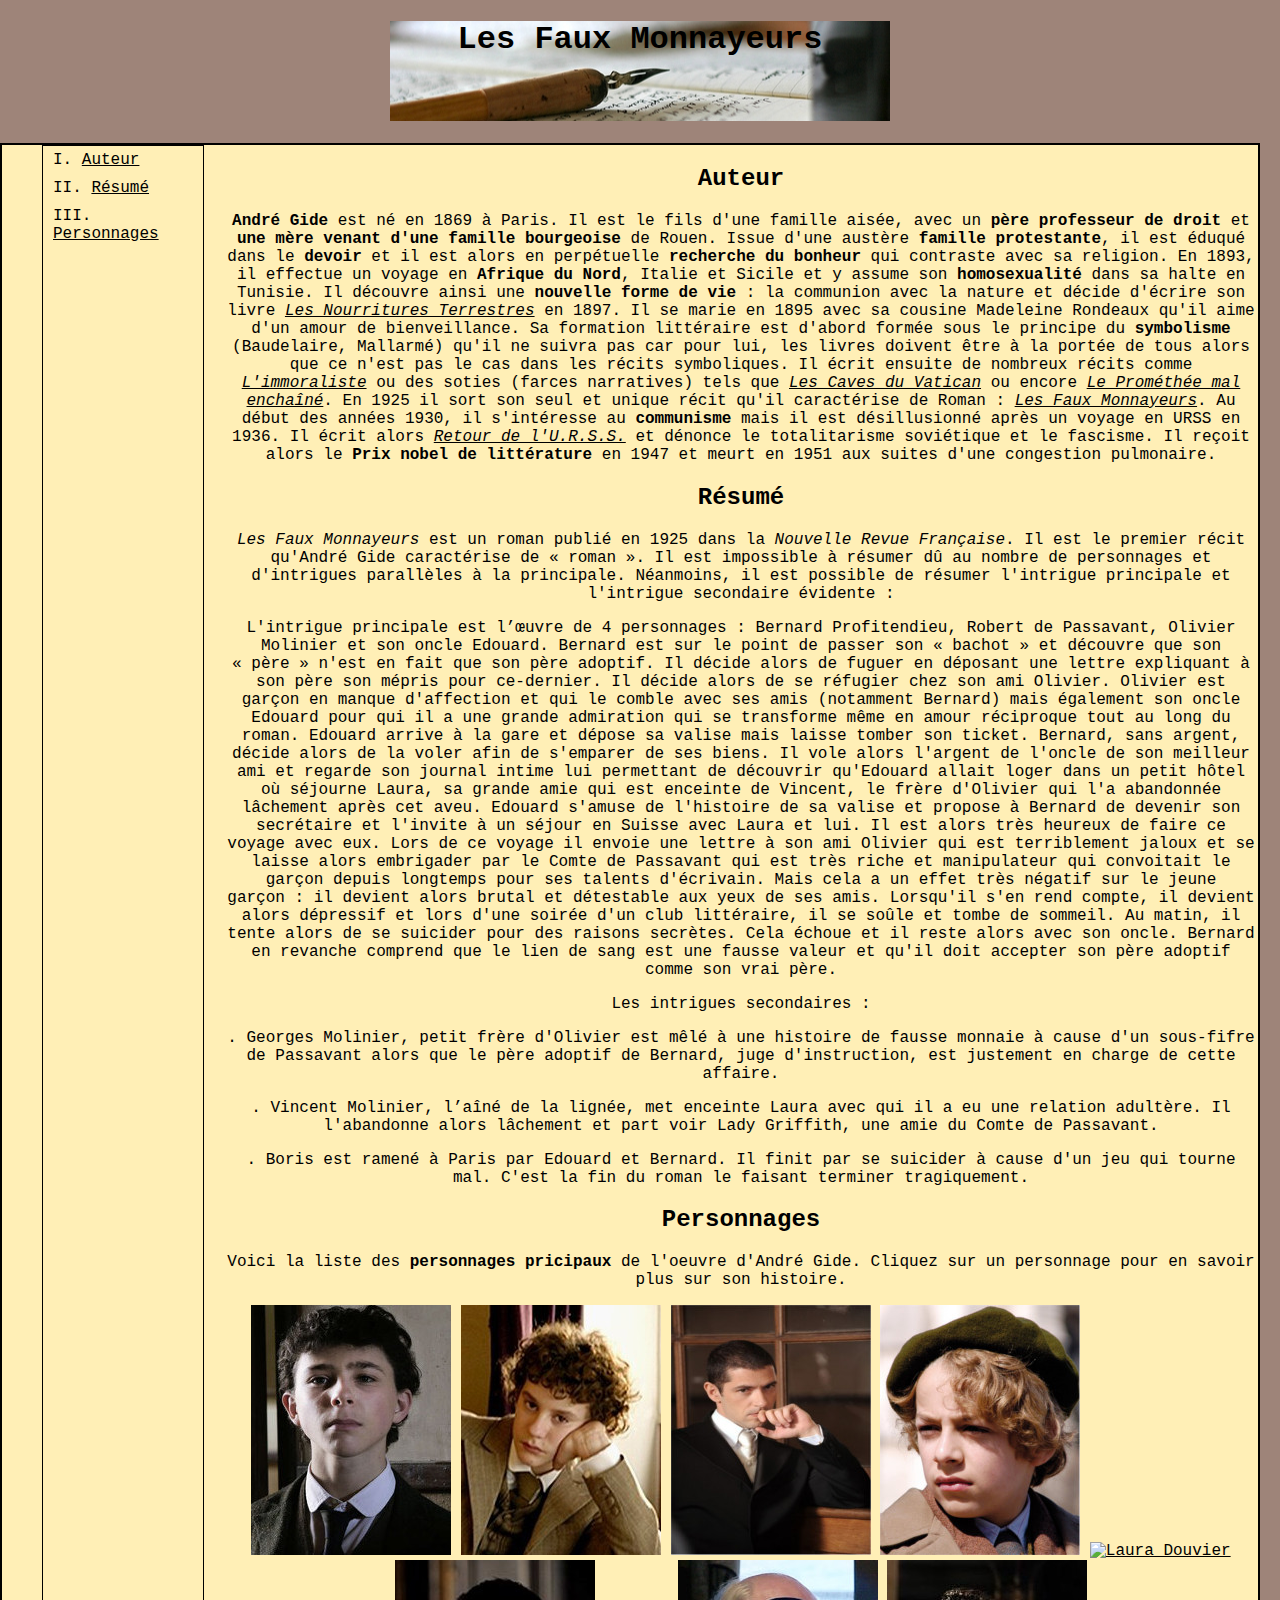
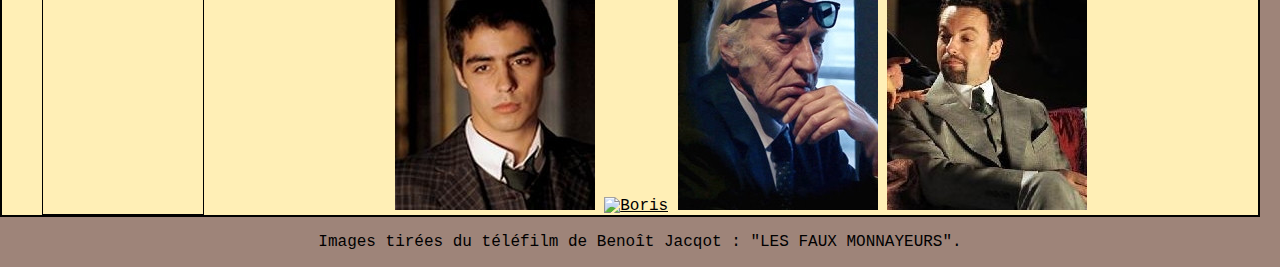
==== commit 551855e7: "Update index.html" ====
--- a/index.html
+++ b/index.html
@@ -14,7 +14,6 @@
 				<li><a href="#auteur">Auteur</a></li>
 				<li><a href="#resume">Résumé</a></li>
 				<li><a href="#personnages">Personnages</a></li>
-				<li><a href="#interpretation">Interprétation</a></li>
 			</ul>
 			<div id="textes">
 			<div id="presentation">
